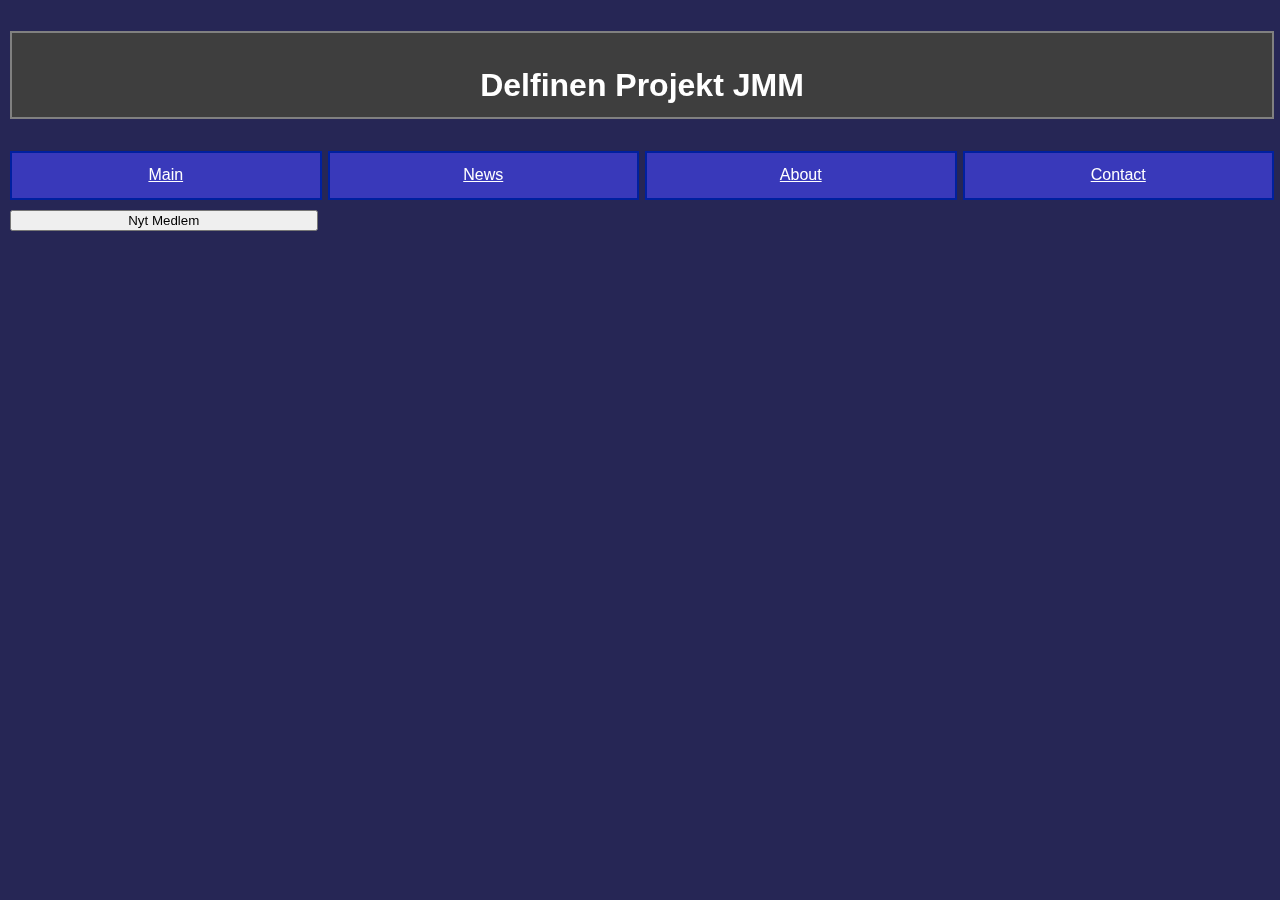
==== index.html @ 656c5a2e "HTML og Eventlisteners" ====
<!DOCTYPE html>
<html lang="en">
  <head>
    <meta charset="UTF-8" />
    <meta http-equiv="X-UA-Compatible" content="IE=edge" />
    <meta name="viewport" content="width=device-width, initial-scale=1.0" />
    <link rel="stylesheet" href="style.css" />
    <title>Delfinen Projekt JMM</title>
  </head>
  <body>
    <section class="header-container" id="main-header">
      <h1>Delfinen Projekt JMM</h1>
      <a class="header-item" active href="#main">Main</a>
      <a class="header-item" href="#news">News</a>
      <a class="header-item" href="#about">About</a>
      <a class="header-item" href="#contact">Contact</a>
      <button id="create-member">Nyt Medlem</button>
    </section>

    <dialog id="create-dialog">
      <form id="create-form">
        <h2>Nyt Medlem</h2>
        <!-- Name -->
        <label for="name">Fulde Navn:</label> <br />
        <input type="text" id="name" name="name" /> <br /><br />
        <!-- Age -->
        <label for="age">Alder:</label> <br />
        <input type="number" id="age" name="age" /> <br /><br />
        <!-- Group -->
        <label for="group">Hold:</label> <br />
        <input type="number" id="group" name="group" /> <br /><br />
        <!-- Type -->
        <label for="type1">Type:</label><br />
        <input type="radio" id="type1" name="type" />
        <label for="type1">Sportssvømmer</label><br />
        <input type="radio" id="type2" name="type" />
        <label for="type2">Konkurrencesvømmer</label><br /><br />
        <!-- Activity -->
        <label for="passive">Aktivitet:</label> <br />
        <input type="radio" id="passive" name="activity" />
        <label for="passive">Passiv</label><br />
        <input type="radio" id="active" name="activity" />
        <label for="active">Aktiv</label><br />
        <!-- Show relevant subsciption -->
        <p>Kontigent: <span id="show-subscription"></span></p>
        <br />
        <!-- Submit button -->
        <input type="submit" id="submit-member-btn" value="Bekræft" />
      </form>
    </dialog>

    <script src="script.js"></script>
  </body>
</html>
---- style.css ----
body {
  font-family: "Segoe UI", Tahoma, Geneva, Verdana, sans-serif;
  background-color: rgb(38, 38, 85);
  color: white;
}

.header-container {
  text-align: center;
  display: grid;
  grid-template-columns: 1fr 1fr 1fr 1fr;
  position: fixed;
  margin: auto;
  width: 1fr;
  top: 0;
  left: 0;
  right: 0;
  align-content: center;
  align-items: center;
  padding: 10px 10px 10px 10px;
  gap: 10px;
}

.header-container :first-child {
  display: inline-block;
  padding-top: 20px;
  align-content: center;
  text-align: center;
  width: 100%;
  height: 2em;
  grid-column-start: 1;
  grid-column-end: 5;
  font-size: 200%;
  background-color: rgb(62, 62, 62);
  border: 2px solid gray;
}

.header-item {
  display: inline-block;
  text-align: center;
  height: 2em;
  padding-top: 13px;
  border: 2px solid rgb(0, 32, 159);
  background-color: rgb(57, 57, 186);
  color: white;
  width: 100%;
}

.header-item:hover {
  background-color: rgb(67, 67, 225);
}

/* LOGIN SECTION */
.login-container {
  display: grid;
  grid-template-columns: 1fr;
  position: relative;
  color: rgb(62, 62, 62);
  background: white;
  border: 2px solid white;
  margin: 240px auto 0;
  height: 50%;
  width: 25em;
  padding: 10px;
  border-radius: 0.5em;
  overflow: auto;
  box-shadow: 0px 0px 50px rgba(0, 0, 0, 0.306);
  animation-name: loadFadeIn;
  animation-duration: 0.5s;
}

.login-container * {
  position: relative;
  margin: 5px;
}

.login-container h2 {
  text-align: left;
  margin-top: 20px;
  margin-left: 10px;
  margin-bottom: 20px;
  color: rgb(69, 98, 159);
  font-size: 34px;
}

.login-container form {
  display: grid;
  grid-template-columns: 1fr 1fr;
}

.login-container input {
  padding-left: 10px;
  border: 1px solid gray;
  border-radius: 0.5em;
  grid-column-start: 1;
  grid-column-end: 3;
  height: 2.5em;
}

#login-submit {
  width: 60%;
  margin-left: auto;
  margin-right: auto;
  border: 1px solid rgb(61, 61, 61);
  height: 3em;
  border-radius: 0.5em;
  background-color: white;
}

.login-container :last-child {
  margin-top: 20px;
  margin-bottom: 20px;
}

.login-container p {
  text-align: left;
  padding-left: 5px;
  color: rgb(116, 116, 116);
}

#signature {
  text-align: center;
}

/* background video section */
#backgroundVideo {
  position: fixed;
  right: 0;
  bottom: 0;
  min-width: 100%;
  min-height: 100%;
  filter: blur(4px);
}

@keyframes loadFadeIn {
  from {
    scale: 0.8;
    opacity: 0%;
  }
  to {
    scale: 1;
    opacity: 100%;
  }
}

/* LOGIN SECTION END */
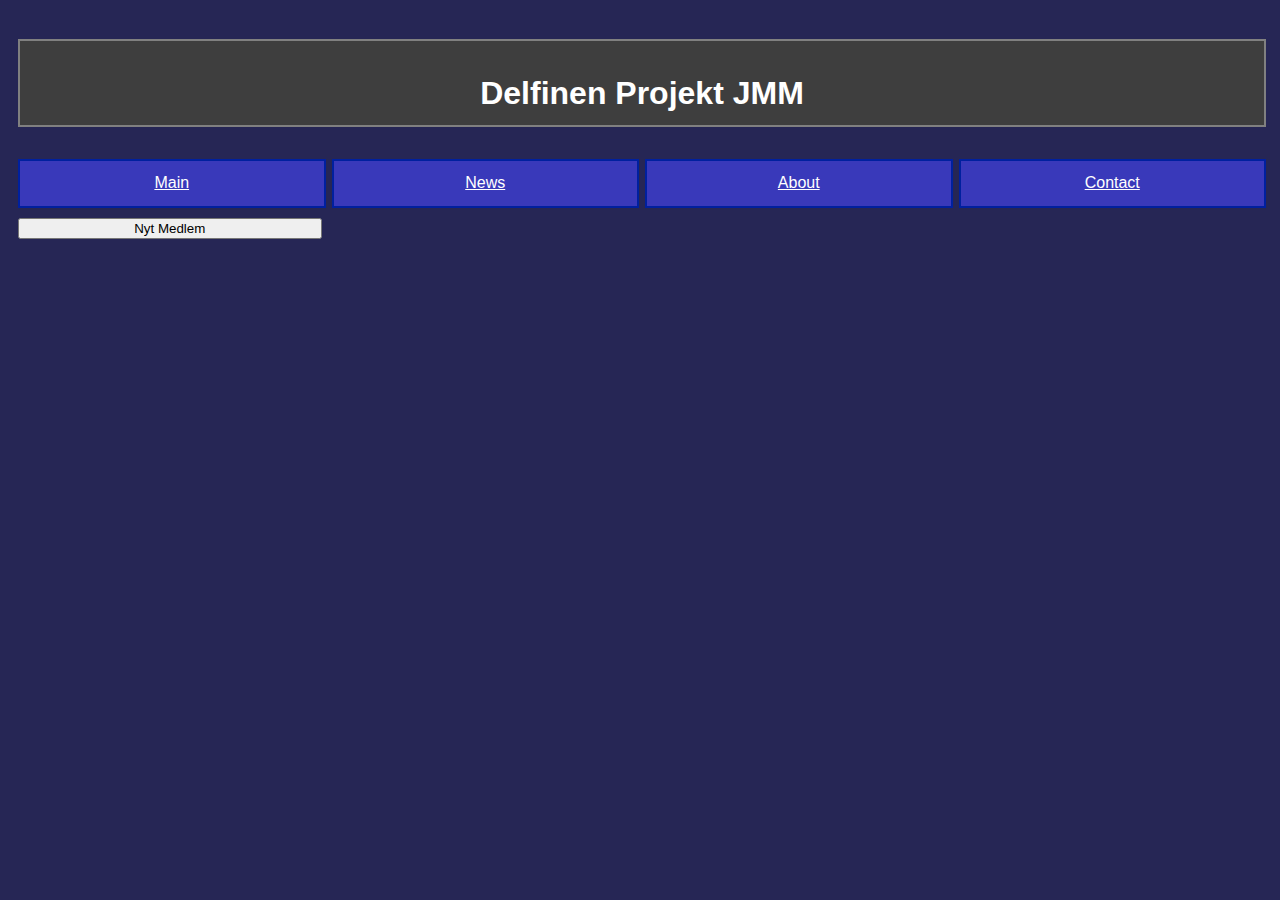
==== commit 4ee6cabb: "Merge branch 'main' into create-member" ====
--- a/index.html
+++ b/index.html
@@ -14,35 +14,49 @@
       <a class="header-item" href="#news">News</a>
       <a class="header-item" href="#about">About</a>
       <a class="header-item" href="#contact">Contact</a>
-      <button id="create-member">Nyt Medlem</button>
+      <button id="create-member-btn">Nyt Medlem</button>
     </section>
+    <div id="table-container"></div>
 
     <dialog id="create-dialog">
       <form id="create-form">
         <h2>Nyt Medlem</h2>
         <!-- Name -->
         <label for="name">Fulde Navn:</label> <br />
-        <input type="text" id="name" name="name" /> <br /><br />
+        <input type="text" name="name" /> <br />
+        <br />
+        <!-- Email -->
+        <label for="email">Email:</label> <br />
+        <input type="text" name="email" /> <br />
+        <br />
         <!-- Age -->
         <label for="age">Alder:</label> <br />
-        <input type="number" id="age" name="age" /> <br /><br />
-        <!-- Group -->
-        <label for="group">Hold:</label> <br />
-        <input type="number" id="group" name="group" /> <br /><br />
+        <input type="number" name="age" /> <br />
+        <br />
         <!-- Type -->
         <label for="type1">Type:</label><br />
-        <input type="radio" id="type1" name="type" />
+        <input type="radio" name="type" value="sport" />
         <label for="type1">Sportssvømmer</label><br />
-        <input type="radio" id="type2" name="type" />
-        <label for="type2">Konkurrencesvømmer</label><br /><br />
+        <input type="radio" name="type" value="comp" />
+        <label for="type2">Konkurrencesvømmer</label><br />
+        <br />
+        <!-- Disciplines -->
+        <label for="backcrawl">Aktive Discipliner:</label> <br />
+        <input type="checkbox" name="discipline" value="backcrawl" />
+        <label for="backcrawl">Back Crawl</label> <br />
+        <input type="checkbox" name="discipline" value="butterfly" />
+        <label for="butterfly">Butterfly</label> <br />
+        <input type="checkbox" name="discipline" value="chest" />
+        <label for="chest">Chest</label> <br />
+        <input type="checkbox" name="discipline" value="crawl" />
+        <label for="crawl">Crawl</label> <br />
+        <br />
         <!-- Activity -->
         <label for="passive">Aktivitet:</label> <br />
-        <input type="radio" id="passive" name="activity" />
+        <input type="radio" name="activity" value="passive" />
         <label for="passive">Passiv</label><br />
-        <input type="radio" id="active" name="activity" />
+        <input type="radio" name="activity" value="active" />
         <label for="active">Aktiv</label><br />
-        <!-- Show relevant subsciption -->
-        <p>Kontigent: <span id="show-subscription"></span></p>
         <br />
         <!-- Submit button -->
         <input type="submit" id="submit-member-btn" value="Bekræft" />
--- a/style.css
+++ b/style.css
@@ -4,11 +4,22 @@
   color: white;
 }
 
+table {
+  border: 1px solid white;
+  margin: 0px auto 0;
+  width: auto; 
+}
+
+.table-item td {
+  padding-right: 20px;
+}
+
+
 .header-container {
   text-align: center;
   display: grid;
   grid-template-columns: 1fr 1fr 1fr 1fr;
-  position: fixed;
+  position: relative;
   margin: auto;
   width: 1fr;
   top: 0;
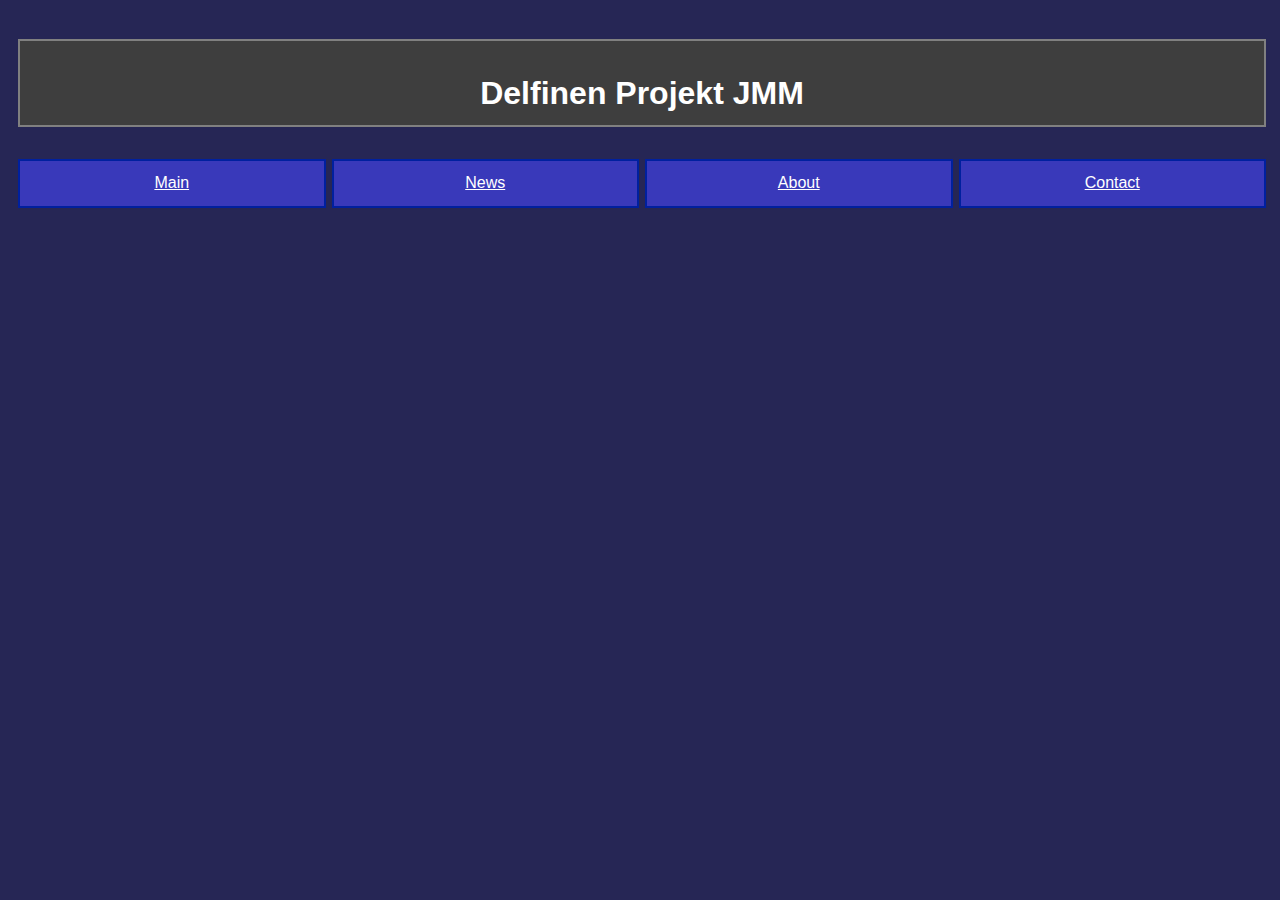
==== commit d088a96c: "Skift af html" ====
--- a/index.html
+++ b/index.html
@@ -14,54 +14,8 @@
       <a class="header-item" href="#news">News</a>
       <a class="header-item" href="#about">About</a>
       <a class="header-item" href="#contact">Contact</a>
-      <button id="create-member-btn">Nyt Medlem</button>
     </section>
     <div id="table-container"></div>
-
-    <dialog id="create-dialog">
-      <form id="create-form">
-        <h2>Nyt Medlem</h2>
-        <!-- Name -->
-        <label for="name">Fulde Navn:</label> <br />
-        <input type="text" name="name" /> <br />
-        <br />
-        <!-- Email -->
-        <label for="email">Email:</label> <br />
-        <input type="text" name="email" /> <br />
-        <br />
-        <!-- Age -->
-        <label for="age">Alder:</label> <br />
-        <input type="number" name="age" /> <br />
-        <br />
-        <!-- Type -->
-        <label for="type1">Type:</label><br />
-        <input type="radio" name="type" value="sport" />
-        <label for="type1">Sportssvømmer</label><br />
-        <input type="radio" name="type" value="comp" />
-        <label for="type2">Konkurrencesvømmer</label><br />
-        <br />
-        <!-- Disciplines -->
-        <label for="backcrawl">Aktive Discipliner:</label> <br />
-        <input type="checkbox" name="discipline" value="backcrawl" />
-        <label for="backcrawl">Back Crawl</label> <br />
-        <input type="checkbox" name="discipline" value="butterfly" />
-        <label for="butterfly">Butterfly</label> <br />
-        <input type="checkbox" name="discipline" value="chest" />
-        <label for="chest">Chest</label> <br />
-        <input type="checkbox" name="discipline" value="crawl" />
-        <label for="crawl">Crawl</label> <br />
-        <br />
-        <!-- Activity -->
-        <label for="passive">Aktivitet:</label> <br />
-        <input type="radio" name="activity" value="passive" />
-        <label for="passive">Passiv</label><br />
-        <input type="radio" name="activity" value="active" />
-        <label for="active">Aktiv</label><br />
-        <br />
-        <!-- Submit button -->
-        <input type="submit" id="submit-member-btn" value="Bekræft" />
-      </form>
-    </dialog>
 
     <script src="script.js"></script>
   </body>
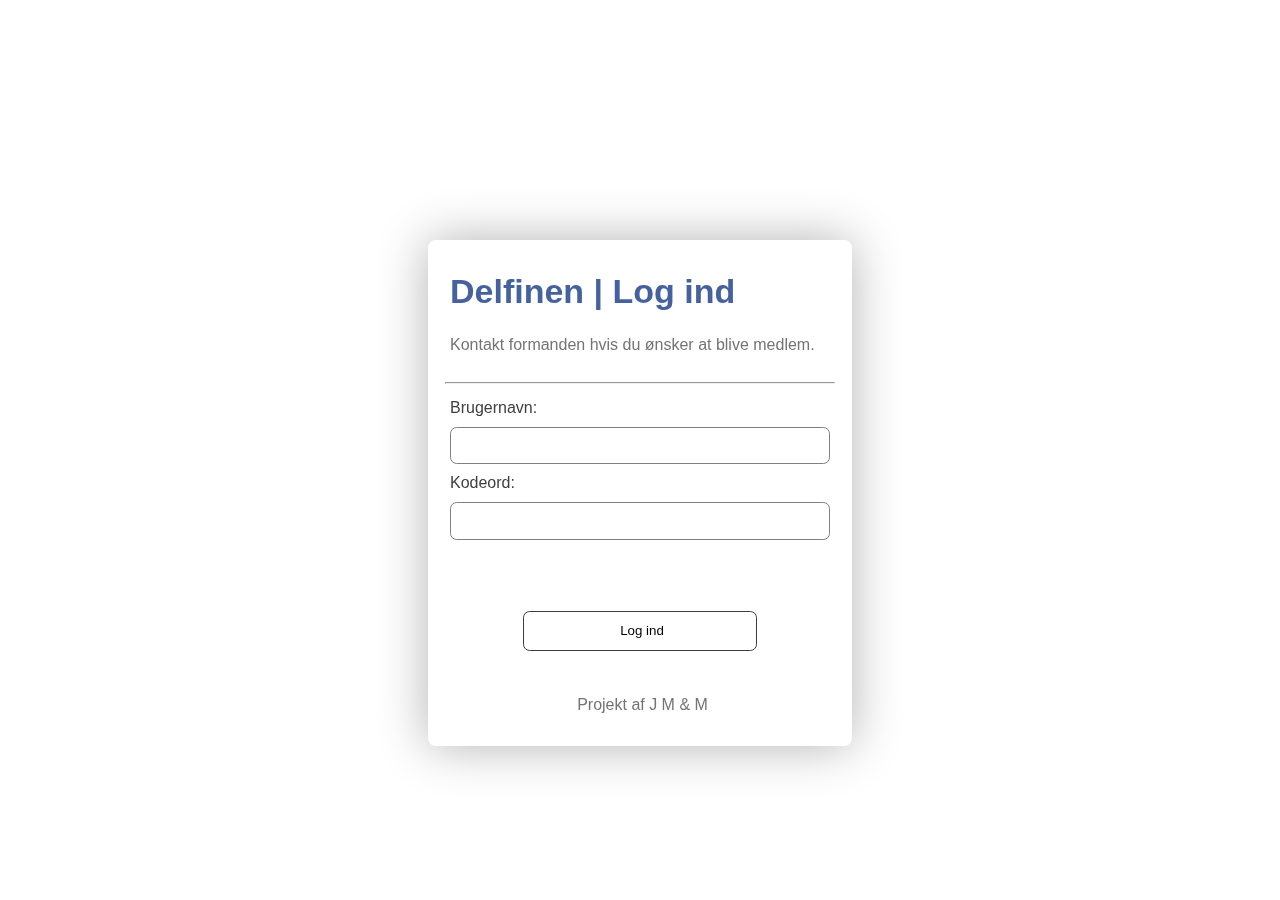
==== commit 14fd625d: "pages fix" ====
--- a/index.html
+++ b/index.html
@@ -1,22 +1,17 @@
 <!DOCTYPE html>
 <html lang="en">
-  <head>
-    <meta charset="UTF-8" />
-    <meta http-equiv="X-UA-Compatible" content="IE=edge" />
-    <meta name="viewport" content="width=device-width, initial-scale=1.0" />
-    <link rel="stylesheet" href="style.css" />
-    <title>Delfinen Projekt JMM</title>
-  </head>
-  <body>
-    <section class="header-container" id="main-header">
-      <h1>Delfinen Projekt JMM</h1>
-      <a class="header-item" active href="#main">Main</a>
-      <a class="header-item" href="#news">News</a>
-      <a class="header-item" href="#about">About</a>
-      <a class="header-item" href="#contact">Contact</a>
-    </section>
-    <div id="table-container"></div>
-
-    <script src="script.js"></script>
-  </body>
-</html>
+<head>
+    <meta charset="UTF-8">
+    <meta http-equiv="X-UA-Compatible" content="IE=edge">
+    <meta name="viewport" content="width=device-width, initial-scale=1.0">
+    <title>Redirect</title>
+</head>
+<body>
+    <script>
+        window.addEventListener("load", redirectToLogin);
+        function redirectToLogin() {
+            window.location.href = "../login/login.html"
+        }
+    </script>
+</body>
+</html>